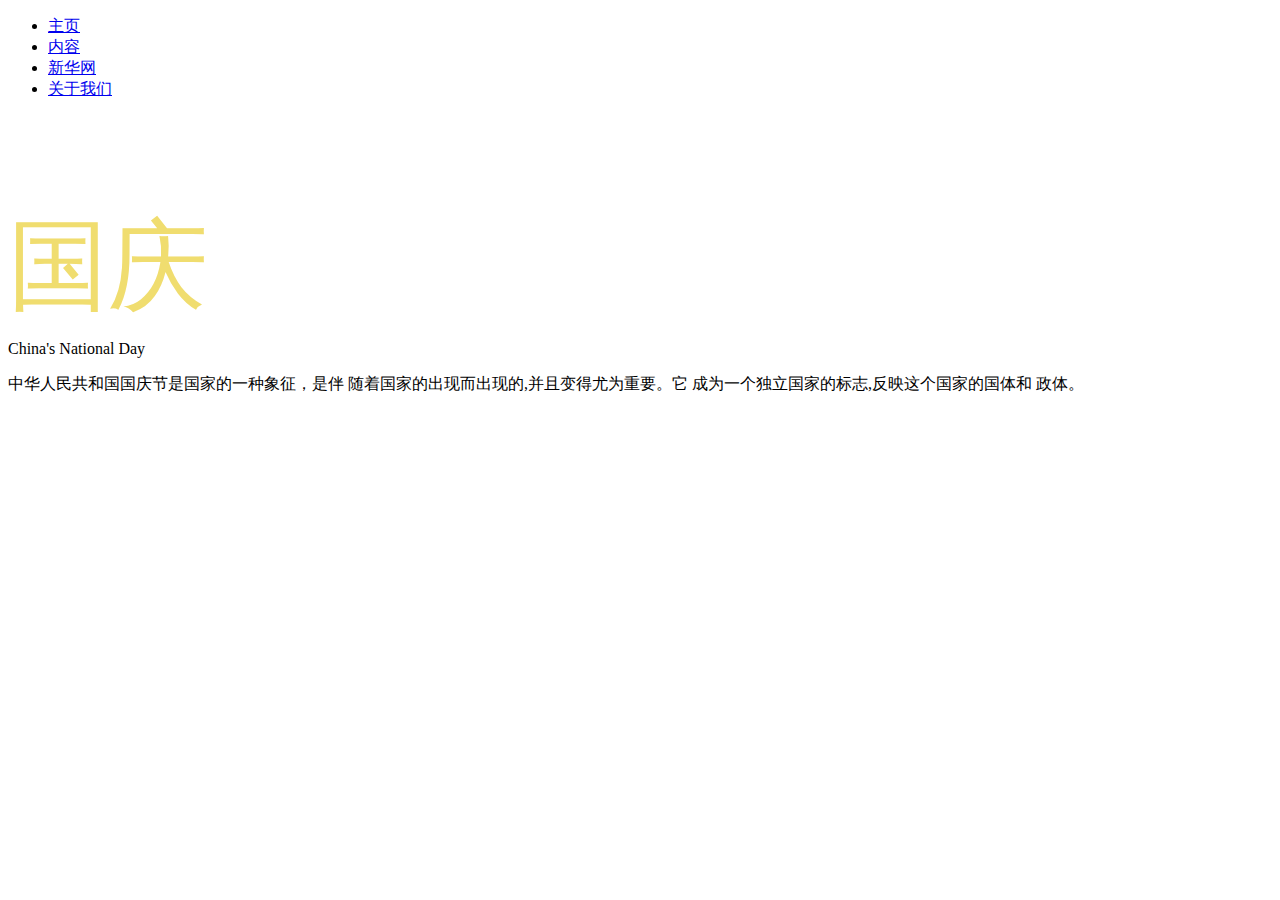
==== index.html @ a48416dd "Add files via upload" ====
<!DOCTYPE html>
<html lang="en">
  <head>
    <meta charset="UTF-8" />
    <meta name="viewport" content="width=device-width, initial-scale=1.0" />
    <title>主页</title>
    <link rel="stylesheet" href="myCSS/home.css" />
  </head>
  <body>
    <div id="home">
      <nav>
        <ul>
          <li><a href="index.html">主页</a></li>
          <li><a href="content.html">内容</a></li>

          <li><a href="http://www.news.cn/">新华网</a></li>
          <li><a href="https://www.cuit.edu.cn/">关于我们</a></li>
        </ul>
      </nav>
      <div class="content">
        <p style="font-size: 100px; color: rgb(240, 221, 111)">国庆</p>
        <p style="margin-top: -95px; font-family: 'Caveat', cursive">
          China's National Day
        </p>
        <p>
          中华人民共和国国庆节是国家的一种象征，是伴
          随着国家的出现而出现的,并且变得尤为重要。它
          成为一个独立国家的标志,反映这个国家的国体和 政体。
        </p>
      </div>
    </div>
  </body>
</html>
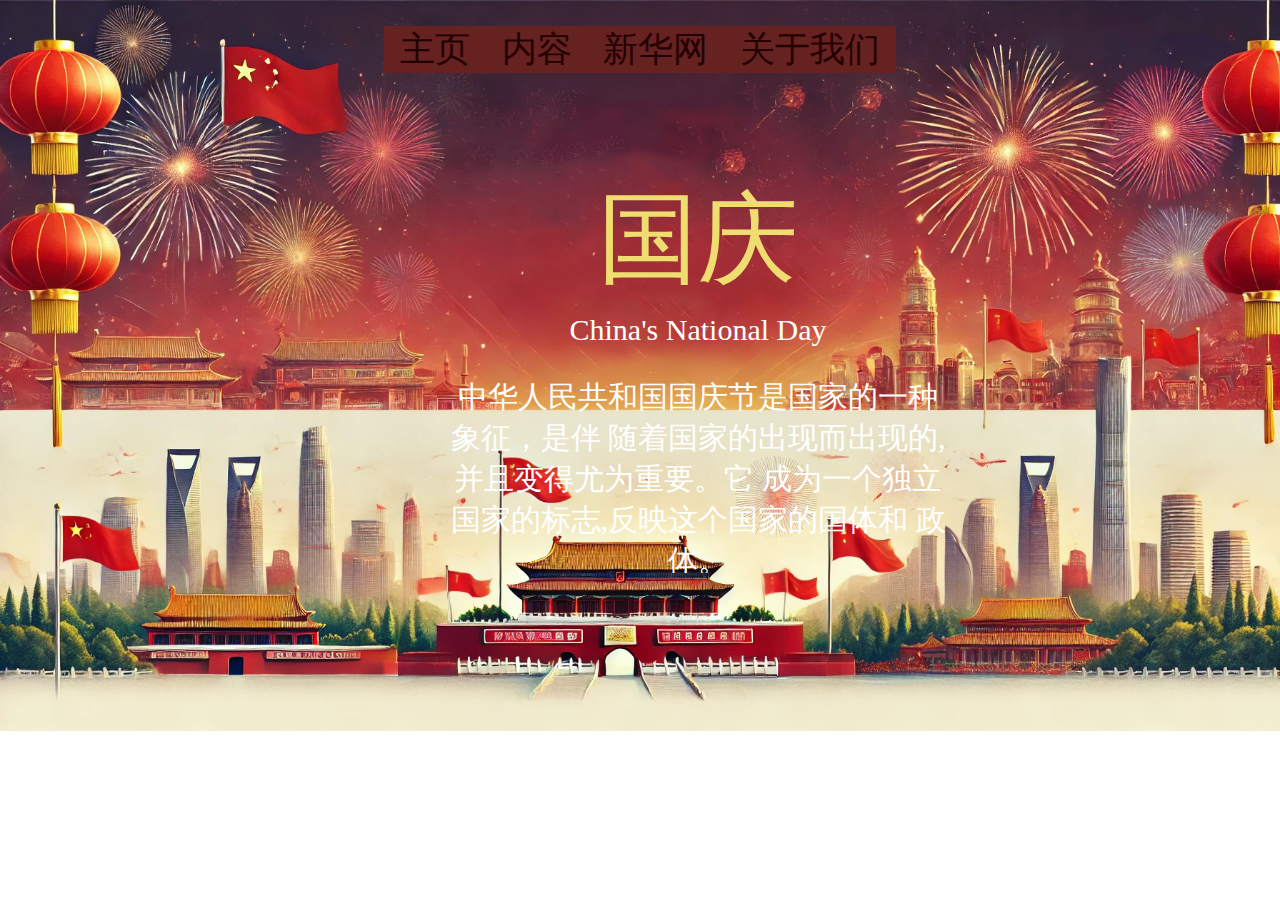
==== commit d74707d3: "Update index.html" ====
--- a/index.html
+++ b/index.html
@@ -4,7 +4,7 @@
     <meta charset="UTF-8" />
     <meta name="viewport" content="width=device-width, initial-scale=1.0" />
     <title>主页</title>
-    <link rel="stylesheet" href="myCSS/home.css" />
+    <link rel="stylesheet" href="home.css" />
   </head>
   <body>
     <div id="home">
--- a/home.css
+++ b/home.css
@@ -0,0 +1,55 @@
+body {
+  margin: 0;
+  padding: 0;
+  height: 100%;
+  background-image: url("../bg1.jpg");
+  background-repeat: no-repeat;
+  background-size: cover;
+  overflow: hidden;
+}
+p {
+  font-family: "KaiTi";
+  font-size: 30px;
+}
+
+#home {
+  height: 100%;
+  overflow: hidden;
+}
+
+nav {
+  /* float: right; */
+
+  margin-top: 2%;
+  margin-bottom: 0px;
+  margin-inline: 30%;
+  background-color: rgb(102, 33, 33);
+}
+nav ul {
+  display: flex;
+  /* margin-left: 50%; */
+  justify-content: space-around;
+  list-style: none;
+  padding: 0;
+  margin: 0%;
+}
+
+li a {
+  font-family: "KaiTi";
+  font-size: 35px;
+  color: rgb(35, 0, 0);
+  text-decoration: none;
+}
+
+.content {
+  height: 400px;
+  padding: 0%;
+  width: 500px;
+  /* background-color: green; */
+  text-align: center;
+  margin-left: 35%;
+}
+
+.content p {
+  color: white;
+}
